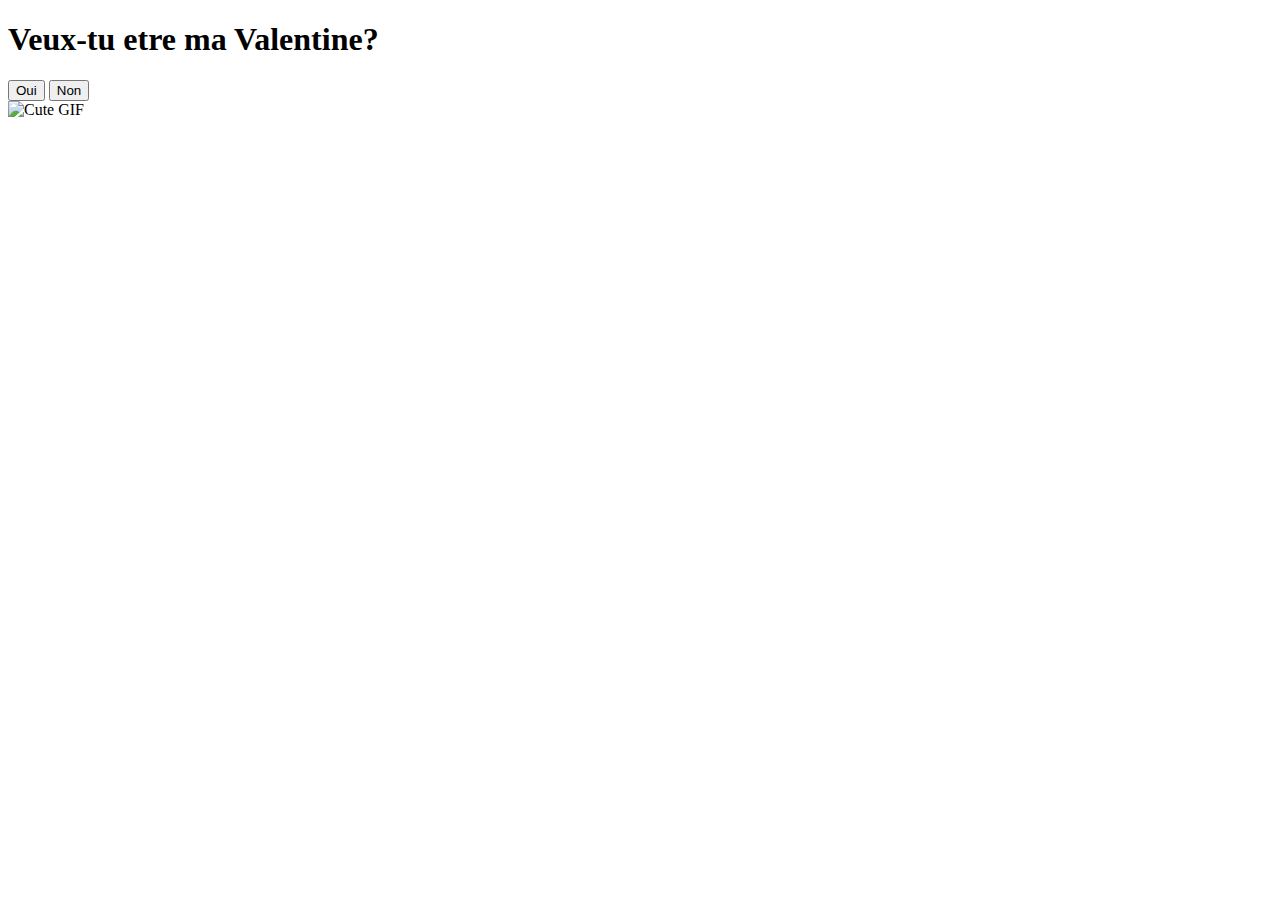
==== index.html @ 4bf18ba5 "modification en français" ====
<!DOCTYPE html>
<html lang="fr">
<head>
    <meta charset="UTF-8">
    <meta name="viewport" content="width=device-width, initial-scale=1.0">
    <title>Veux-tu etre ma Valentine?</title>
    <link rel="stylesheet" href="styles.css">
</head>
<body>
    <div class="container">
        <h1>Veux-tu etre ma Valentine?</h1>
        <div class="buttons">
            <button class="yes-button" onclick="handleYesClick()">Oui</button>
            <button class="no-button" onclick="handleNoClick()">Non</button>
        </div>
        <div class="gif_container">
            <img src="https://media1.giphy.com/media/v1.Y2lkPTc5MGI3NjExbW5lenZyZHI5OXM2eW95b3pmMG40cWVrMDhtNjVuM3A4dGNxa2g2dSZlcD12MV9pbnRlcm5hbF9naWZfYnlfaWQmY3Q9cw/VM1fcpu2bKs1e2Kdbj/giphy.gif" alt="Cute GIF">
        </div>
    </div>
    <script src="script.js"></script>
</body>
</html>
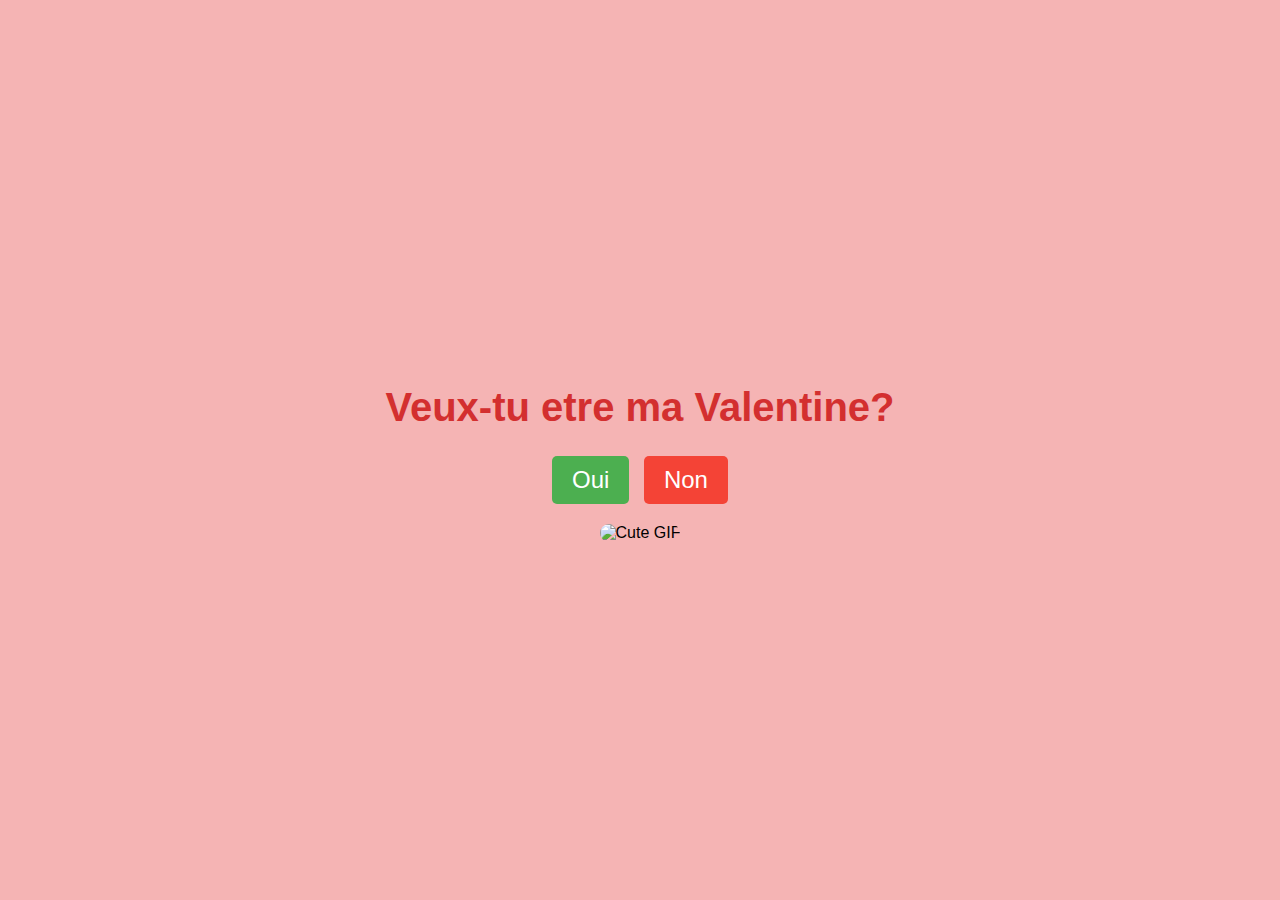
==== commit 367d81fd: "maj" ====
--- a/index.html
+++ b/index.html
@@ -14,7 +14,7 @@
             <button class="no-button" onclick="handleNoClick()">Non</button>
         </div>
         <div class="gif_container">
-            <img src="https://media1.giphy.com/media/v1.Y2lkPTc5MGI3NjExbW5lenZyZHI5OXM2eW95b3pmMG40cWVrMDhtNjVuM3A4dGNxa2g2dSZlcD12MV9pbnRlcm5hbF9naWZfYnlfaWQmY3Q9cw/VM1fcpu2bKs1e2Kdbj/giphy.gif" alt="Cute GIF">
+            <img id="gifImage" src="https://media0.giphy.com/media/v1.Y2lkPTc5MGI3NjExMGN4dG5tNXE4Yzk1YjF1NXp0Z2o0dWRnYzcxdWRzMHd5Z2Zma2NsayZlcD12MV9pbnRlcm5hbF9naWZfYnlfaWQmY3Q9cw/KWVE8636YhNPYBFfyn/giphy.gif" alt="Cute GIF">
         </div>
     </div>
     <script src="script.js"></script>
--- a/styles.css
+++ b/styles.css
@@ -0,0 +1,51 @@
+body {
+    display: flex;
+    justify-content: center;
+    align-items: center;
+    height: 100vh;
+    margin: 0;
+    background-color: rgb(245, 180, 180);
+    font-family: 'Arial', sans-serif;
+    flex-direction: column;
+  }
+  
+  .container {
+    text-align: center;
+  }
+  
+  h1 {
+    font-size: 2.5em;
+    color: #d32f2f;
+  }
+  
+  .buttons {
+    margin-top: 20px;
+  }
+  
+  .yes-button {
+    font-size: 1.5em;
+    padding: 10px 20px;
+    margin-right: 10px;
+    background-color: #4caf50;
+    color: white;
+    border: none;
+    border-radius: 5px;
+    cursor: pointer;
+  }
+  
+  .no-button {
+    font-size: 1.5em;
+    padding: 10px 20px;
+    background-color: #f44336;
+    color: white;
+    border: none;
+    border-radius: 5px;
+    cursor: pointer;
+  }
+  
+  .gif_container img {
+    max-width: 100%;
+    height: auto;
+    border-radius: 10px;
+    margin-top: 20px;
+  }
